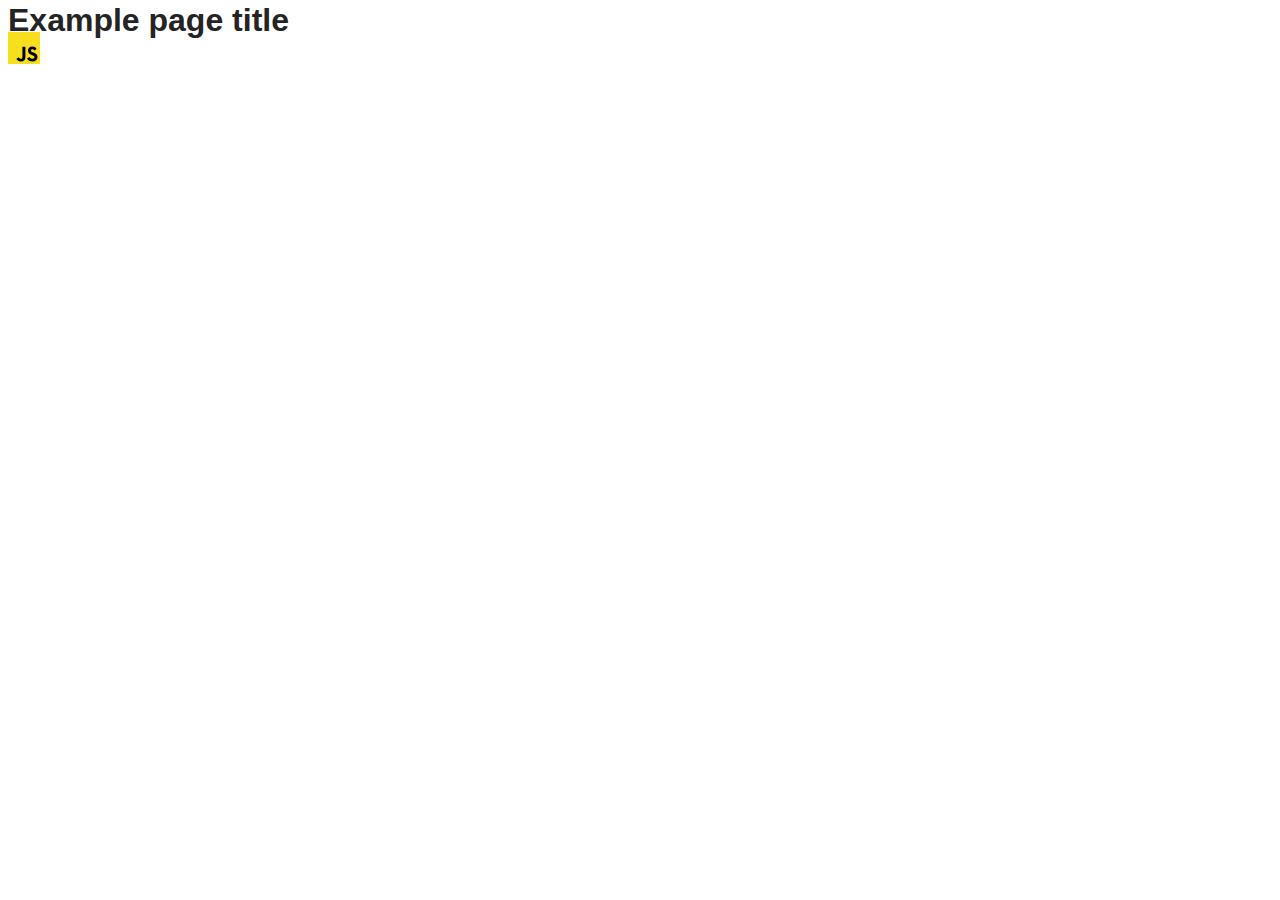
==== src/index.html @ fe1b4bd9 "Initial commit" ====
<!DOCTYPE html>
<html lang="en">
  <head>
    <meta charset="UTF-8" />
    <link rel="icon" type="image/svg+xml" href="/favicon.svg" />
    <meta name="viewport" content="width=device-width, initial-scale=1.0" />
    <title>Vanilla App Template</title>
    <link rel="stylesheet" href="./css/styles.css" />
  </head>
  <body>
    <load ="partials/header.html" />

    <section>
      <h1>Example page title</h1>
      <!-- Path to images as from index.html file -->
      <img src="./img/javascript.svg" alt="" />
    </section>

    <!-- Loads the specified .html file -->
    <load ="partials/vite-promo.html" />

    <script type="module" src="./main.js"></script>
  </body>
</html>
---- src/css/styles.css ----
/**
  |============================
  | include css partials with
  | default @import url()
  |============================
*/
@import url('./reset.css');
@import url('./vite-promo.css');
@import url('./header.css');

:root {
  font-family: Inter, Avenir, Helvetica, Arial, sans-serif;
  font-size: 16px;
  line-height: 24px;
  font-weight: 400;

  color: #242424;
  background-color: rgba(255, 255, 255, 0.87);

  font-synthesis: none;
  text-rendering: optimizeLegibility;
  -webkit-font-smoothing: antialiased;
  -moz-osx-font-smoothing: grayscale;
  -webkit-text-size-adjust: 100%;
}
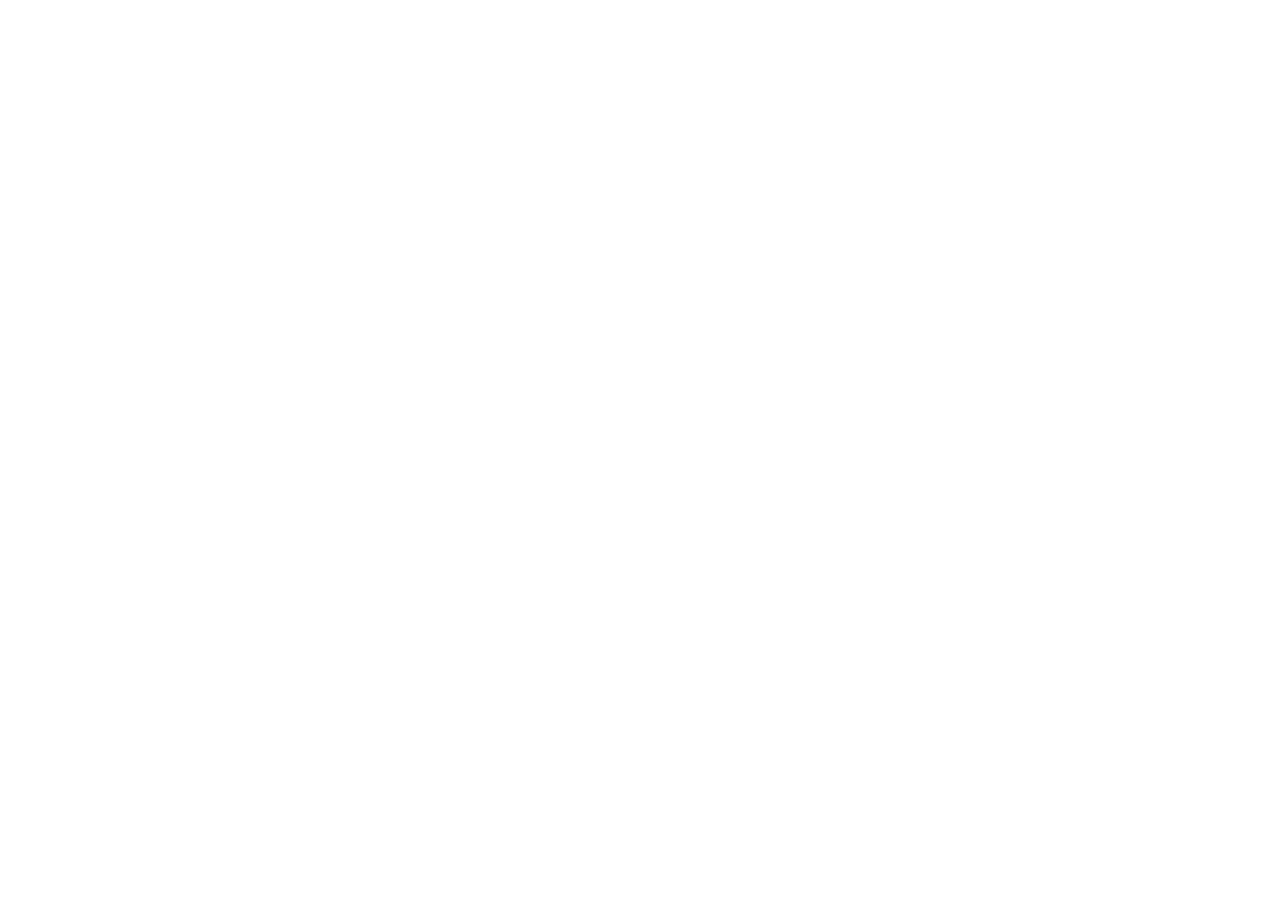
==== commit 4522382b: "гз" ====
--- a/src/index.html
+++ b/src/index.html
@@ -1,24 +1,16 @@
 <!DOCTYPE html>
 <html lang="en">
-  <head>
-    <meta charset="UTF-8" />
-    <link rel="icon" type="image/svg+xml" href="/favicon.svg" />
-    <meta name="viewport" content="width=device-width, initial-scale=1.0" />
-    <title>Vanilla App Template</title>
-    <link rel="stylesheet" href="./css/styles.css" />
-  </head>
-  <body>
-    <load ="partials/header.html" />
+<head>
+  <meta charset="UTF-8">
+  <meta name="viewport" content="width=device-width, initial-scale=1.0">
+  <title>Gallery</title>
+  <link rel="stylesheet" href="https://cdn.jsdelivr.net/npm/basiclightbox@5.0.4/dist/basicLightbox.min.css">
+  <link rel="stylesheet" href="./css/styles.css"/>
+</head>
+<body>
+  <ul class="gallery"></ul>
+  <script src="https://cdn.jsdelivr.net/npm/basiclightbox@5.0.4/dist/basicLightbox.min.js"></script>
+<script src="./1-gallery.html"></script>
 
-    <section>
-      <h1>Example page title</h1>
-      <!-- Path to images as from index.html file -->
-      <img src="./img/javascript.svg" alt="" />
-    </section>
-
-    <!-- Loads the specified .html file -->
-    <load ="partials/vite-promo.html" />
-
-    <script type="module" src="./main.js"></script>
-  </body>
-</html>
+</body>
+</html>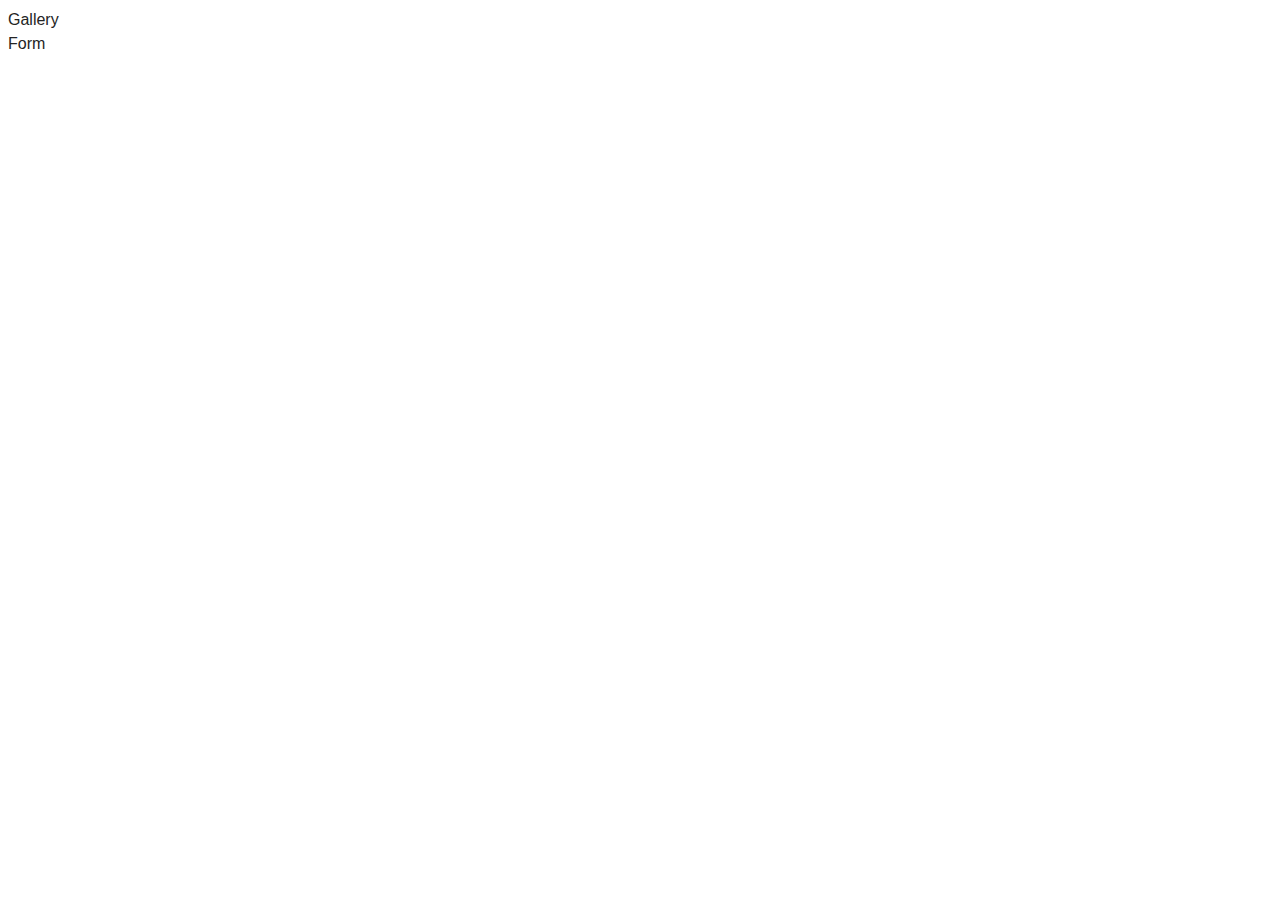
==== commit c3572a9f: "up" ====
--- a/src/index.html
+++ b/src/index.html
@@ -3,14 +3,15 @@
 <head>
   <meta charset="UTF-8">
   <meta name="viewport" content="width=device-width, initial-scale=1.0">
-  <title>Gallery</title>
-  <link rel="stylesheet" href="https://cdn.jsdelivr.net/npm/basiclightbox@5.0.4/dist/basicLightbox.min.css">
-  <link rel="stylesheet" href="./css/styles.css"/>
+  <title>Document</title>
+  <link rel="stylesheet" href="./css/styles.css">
 </head>
 <body>
-  <ul class="gallery"></ul>
-  <script src="https://cdn.jsdelivr.net/npm/basiclightbox@5.0.4/dist/basicLightbox.min.js"></script>
-<script src="./1-gallery.html"></script>
+  
+  <ul>
+    <li><a href="1-gallery.html">Gallery</a></li>
+    <li><a href="2-form.html">Form</a></li>
+  </ul>
 
 </body>
 </html>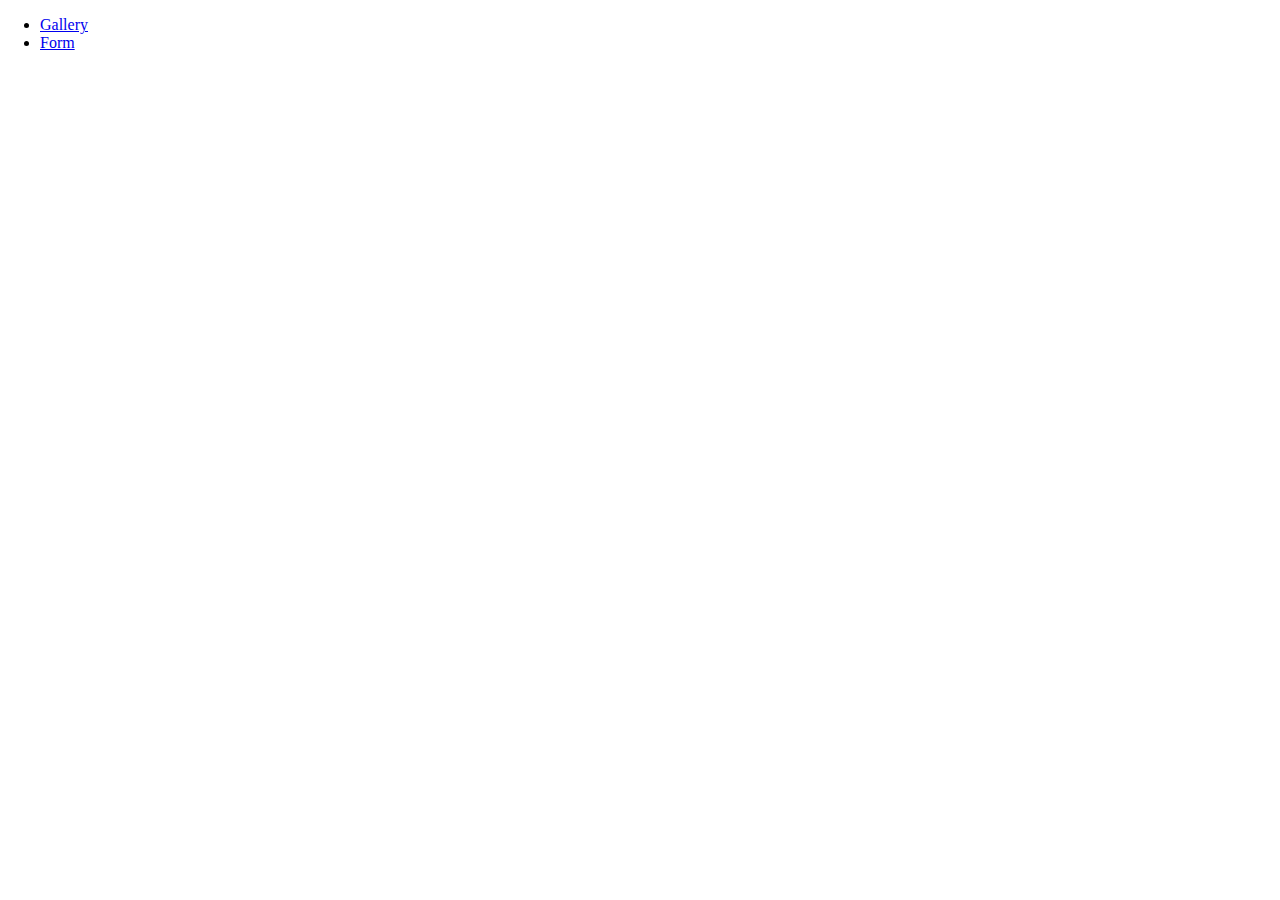
==== commit 4ab126b2: "up" ====
--- a/src/index.html
+++ b/src/index.html
@@ -9,9 +9,9 @@
 <body>
   
   <ul>
-    <li><a href="1-gallery.html">Gallery</a></li>
-    <li><a href="2-form.html">Form</a></li>
+    <li><a href="./1-gallery.html">Gallery</a></li>
+    <li><a href="./2-form.html">Form</a></li>
   </ul>
 
 </body>
-</html>+</html>
--- a/src/css/styles.css
+++ b/src/css/styles.css
@@ -1,25 +1,30 @@
-/**
-  |============================
-  | include css partials with
-  | default @import url()
-  |============================
-*/
-@import url('./reset.css');
-@import url('./vite-promo.css');
-@import url('./header.css');
 
-:root {
-  font-family: Inter, Avenir, Helvetica, Arial, sans-serif;
-  font-size: 16px;
-  line-height: 24px;
-  font-weight: 400;
-
-  color: #242424;
-  background-color: rgba(255, 255, 255, 0.87);
-
-  font-synthesis: none;
-  text-rendering: optimizeLegibility;
-  -webkit-font-smoothing: antialiased;
-  -moz-osx-font-smoothing: grayscale;
-  -webkit-text-size-adjust: 100%;
-}
+body {
+  margin: 0;
+  }
+  ul.gallery {
+  max-width: 1128px;
+  display: flex;
+  flex-wrap: wrap;
+  gap: 24px;
+  list-style: none;
+  padding: 24px 156px;
+  margin: 0 auto;
+  }
+    
+  li.gallery-item {
+  width: calc((100% - 48px) / 3); 
+  box-sizing: border-box;
+  }
+  .basicLightbox {
+  background: rgba(46, 47, 66, 0.8);
+  } 
+  img.gallery-image {
+  width: 360px;
+  height: 200px;
+  display: block;
+  }
+  .basicLightbox__content img.modal {
+    width: 1112px;
+    height: 640px;
+  }